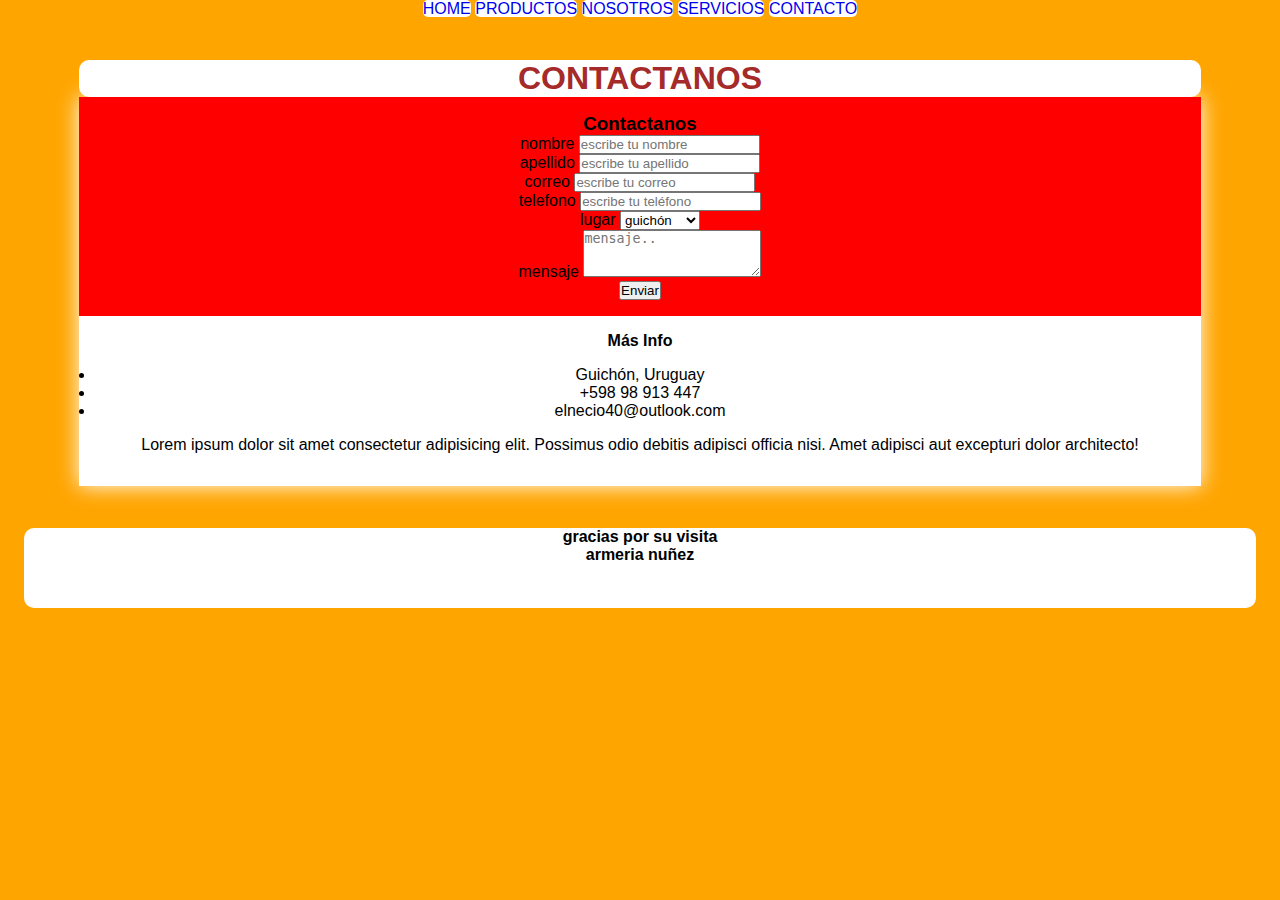
==== pages/contacto.html @ 603bfd66 "second commit" ====
<!DOCTYPE html>
<html lang="en">
<head>
    <meta charset="UTF-8">
    <meta http-equiv="X-UA-Compatible" content="IE=edge">
    <meta name="viewport" content="width=device-width, initial-scale=1.0">
    <link rel="stylesheet" href="../assets/css/style.css">
    <link rel="shortcut icon" href="./photos/favicon.jpg" type="image/x-icon">
    <title>Document</title>
</head>

<body>
    <header> 
        <nav>
            <ul class="menu">
                <a href="../index.html">home</a>
                <a href="./productos.html">productos</a>
                <a href="./nosotros.html">nosotros</a>
                <a href="./servicios.html">servicios</a>
                <a href="./contacto.html">contacto</a>
            </ul>    
        </nav>
    </header>
    <br>
    <form>
        <div class="content">
            <h1>Contactanos</h1>
                <div class="contact-wrapper">
                    <div class="contact-form">
                        <h3 class="logo">Contactanos</h3>
                        <form action="">
                            <p>
                                <label for="nombre">nombre</label>
                                <input name="nombre" type="text" placeholder="escribe tu nombre" id="nombre">
                            </p>
                            <p>
                                <label for="apellido">apellido</label>
                                <input name="apellido" type="text" placeholder="escribe tu apellido" id="apellido">
                            </p>
                            <p>
                                <label for="correo">correo</label>
                                <input name="correo" type="email" placeholder="escribe tu correo" id="correo">  
                            </p> 
                            <p>
                                <label for="telefono">telefono</label>
                                <input name="telefono" type="number" placeholder="escribe tu teléfono" id="telefono">
                            </p>
                            <p>
                                <label for="lugar">lugar</label>
                                <select name="lugar">
                                <option value="guichon">guichón</option>
                                <option value="paysandu">paysandu</option>
                                <option value="salto">salto</option>
                                <option value="young">young</option>
                                </select>
                            </p>
                            <p>
                                <label name="mensaje">mensaje</label>
                                <textarea name="mensaje" type="text" rows="3" placeholder="mensaje.." id="mensaje"></textarea>
                            </p>
                            <p>
                                <button type="sumbit">
                                    Enviar
                                </button>
                            </p>
                        </form>
                    </div>
                    <div class="contact-info">
                        <h4>Más Info</h4>
                        <ul>
                            <li>Guichón, Uruguay</li>
                            <li>+598 98 913 447</li>
                            <li>elnecio40@outlook.com</li>
                        </ul>
                        <p> 
                            Lorem ipsum dolor sit amet consectetur adipisicing elit. Possimus odio debitis adipisci officia nisi. Amet adipisci aut excepturi dolor architecto!
                        </p>
                    </div>
                </div>  
        </div>
    </form>
    <br>
    <footer id="footer">
        <p>gracias por su visita</p>
        <p class="pag">armeria nuñez</p>
    </footer>
</body>
</html>
---- assets/css/style.css ----
header a{ 
    background-color: white;
    width: 100px;
    height: 100px;
    border-radius: 5px;
    text-decoration: none;
    text-transform: uppercase;
}
h1{
    background-color: white;
    color: brown;
    text-align: center;
    width: 100%;
    height: auto;;
    border-radius: 10px;
    font-family: Impact, Haettenschweiler, 'Arial Narrow Bold', sans-serif;
    text-transform: uppercase;
}
h2{
    background-color: white;
    color: brown;
    text-align: center;
    width: 100%;
    height: auto;;
    border-radius: 10px;
    font-family: Impact, Haettenschweiler, 'Arial Narrow Bold', sans-serif;
    text-transform: uppercase;
}

body{
    background-color: orange;
    text-align: center;
    color: black;
    font-family: Impact, Haettenschweiler, 'Arial Narrow Bold', sans-serif;
    padding: 0 1.5em;
}

.content{
    max-width: 1170px;
    margin-left: auto;
    margin-right: auto;
    padding: 1.5em;
}
.roll-in-left{
    width: 95%;
    margin: auto;
    overflow: hidden;
}
.roll-in-left ul{
    display: flex;
    padding: 0;
    width: 50%; 
}
.roll-in-left li {
	width: 100%;
	list-style: none;
}
.roll-in-left img {
	width: 100%;
}
.roll-in-left li {
	-webkit-animation: roll-in-left 0.6s ease-out both;
	animation: roll-in-left 0.6s ease-out both;
}
@-webkit-keyframes roll-in-left {
    0% {
    -webkit-transform: translateX(-800px) rotate(-540deg);
    transform: translateX(-800px) rotate(-540deg);
    opacity: 0;
    }
    100% {
    -webkit-transform: translateX(0) rotate(0deg);
    transform: translateX(0) rotate(0deg);
    opacity: 1;
    }
}
@keyframes roll-in-left {
    0% {
    -webkit-transform: translateX(-800px) rotate(-540deg);
    transform: translateX(-800px) rotate(-540deg);
    opacity: 0;
    }
    100% {
    -webkit-transform: translateX(0) rotate(0deg);
    transform: translateX(0) rotate(0deg);
    opacity: 1;
    }
}
ul.desplegable *{
    margin: 0px;
    padding: 0px;
    border: 0px;
    text-transform: uppercase;
}
ul.desplegable{
    margin: 10px auto;
    padding: 0;
    list-style: none;
    width: 10%;
    font-size: 18px;
}
ul.desplegable li{
    list-style: none;
}
ul.desplegable li a{
    display: block;
    padding: 10px 10px 10px 10px;
    background: brown;
    color: black;
    border-bottom: 1px solid black;
    border-top: 1px solid gray;
    text-decoration: none;
    box-sizing: border-box
}
ul.desplegable li ul{
    max-height: 0;
    margin: 0;
    padding: 0;
    list-style: none;
    overflow: hidden;
    transition: .3s all ease-in;
}
ul.desplegable li li a{
    padding: 10px 10px 10px 10px;
    background: coral;
    color: black;
    font-size: 16px;
    border: 0;
    border-bottom: 1px solid wheat;
    box-sizing: border-box;
}
ul.desplegable li li:last-child a{
    border-bottom: 0;
}
ul.desplegable li:hover ul{
    max-height: 300px;
    transition: .3s all ease-in;
}
ul.desplegable li a:hover{
    background: gray;
    color: white;
}
ul label{
    text-transform: capitalize;
}
ul label.input{
    text-transform: capitalize;
}
footer{
    width: 100%;
    height: 80px;
    background-color: white;
    color: black;
    text-align: center; 
    font-weight: bold;
    border-radius: 10px;
}
footer a{
    text-transform: uppercase;
}
footer a.pag{
    text-transform: capitalize;
}
*{
    margin: 0;
    padding: 0;
    box-sizing: border-box;
}
.galeria{
    min-height: 800px;
    width: 100%;
    background-color: orange;
    display: grid;
    padding: 20px;
    gap:10px;
}
.img{
    background-color: orange;
    border: 2px solid black;
    border-radius: 7px;
    box-shadow: 0 0 5px #333;
    transition: all 0.7s;
}
.img:hover{
    transform: scale(1.15);
    transition: all 0.5s;
}
.img1{
    background-color: red;
    background-image: url(/photos/img1.jpeg);
    background-position: center;
    background-size: cover;
}
.img2{
    background-color: blue;
    background-image: url(/photos/img2.jpeg);
    background-position: center;
    background-size: cover;
}
.img3{
    background-color: brown;
    background-image: url(/photos/img3.jpeg);
    background-position: center;
    background-size: cover;
}
.img4{
    background-color: green;
    background-image: url(/photos/img4.jpeg);
    background-position: center;
    background-size: cover;
}
.img5{
    background-color: violet;
    background-image: url(/photos/img5.jpeg);
    background-position: center;
    background-size: cover;
}
.img6{
    background-color: gray;
    background-image: url(/photos/img6.jpeg);
    background-position: center;
    background-size: cover;
}
.img7{
    background-color:yellow;
    background-image: url(/photos/img7.jpeg);
    background-position: center;
    background-size: cover;
}
.img8{
    background-color: lightblue;
    background-image: url(/photos/img8.jpeg);
    background-position: center;
    background-size: cover;
}

.img9{
    background-color: white;
    background-image: url(/photos/img9.jpeg);
    background-position: center;
    background-size: cover;
}
@media only screen and (min-width:320px) and (max-width:479px){
    .img{
        height: 175px;
    }
}

@media only screen and (min-width:480) and (max-width:767px){
    .img{
        height:175px;
        grid-template-columns: 1fr 1fr 1fr;
    }
}

@media only screen and (min-width:768px){
    .img1{
        grid-column: 1/2;
        grid-row: 1/2;
    }
    .img2{
        grid-column: 2/3;
        grid-row: 1/2;
    }
    .img3{
        grid-column: 3/4;
        grid-row: 1/2;
    }
    .img4{
        grid-column: 1/2;
        grid-row: 2/3;
    }
    .img5{
        grid-column: 2/3;
        grid-row: 2/3;
    }
    .img6{
        grid-column: 3/4;
        grid-row: 2/3;
    }
    .img7{
        grid-column: 1/2;
        grid-row: 3/4;
    }
    .img8{
        grid-column: 2/3;
        grid-row: 3/4;
    }

    .img9{
        grid-column: 3/4;
        grid-row: 3/4;
    }
}
.contact-wrapper {
    box-shadow: 0 0 20px 0 rgba(255, 255, 255);
}
.contact-wrapper > *{
    padding: 1em;
}
.contact-form {
    background:red;
}
.contact-form {
    margin: 0;
}
.contact-form form {
    display: grid;
    grid-template-columns: 1fr 1fr;
}
.contact-form form .block{
    grid-column: 1 / 3;
}
.contact-form form p {
    margin: 0;
    padding: 1em;
}
.contact-form form button,
.contact-form form input,
.contact-form form textarea {
    width: 100%;
    padding: 7em;
    border: none;
    background: none;
    outline: 0;
    color: #fff;
    border-bottom: 1px solid #d63031;
}
.contact-form form button {
    background: #b70e21;
    border: 0;
    text-transform: uppercase;
    padding: 1em;
}
.contact-form form button: hover,
.contacto-form form input: focus {
    background: #d63031;
    color: #fff;
    transition: background-color 1 ease-out;
    outline: 0;
}

.contact-info {
    background: white;
}
.contact-info h4,
.contact-info ul,
.contact-info p{ 
    text-align: center;
    margin: 0 0 1rem 0;
}

.contact-form ul{
    list-style: none;
    padding: 0;
}

.contact-form ul li{
    padding: .3em;
}

@media (min-width 700px){
    body{
        padding: 0 4rem;
    }

    .contact-wrapper{
        display: grid;
        grid-template-columns: 2fr 1fr;
    }
    .contact-wrapper > * {
        padding: 2em;
    }

    .contact-info h4,
    .contact-info ul,
    .contact-info p {
        padding: 1em;
        text-align: left;
    }
}
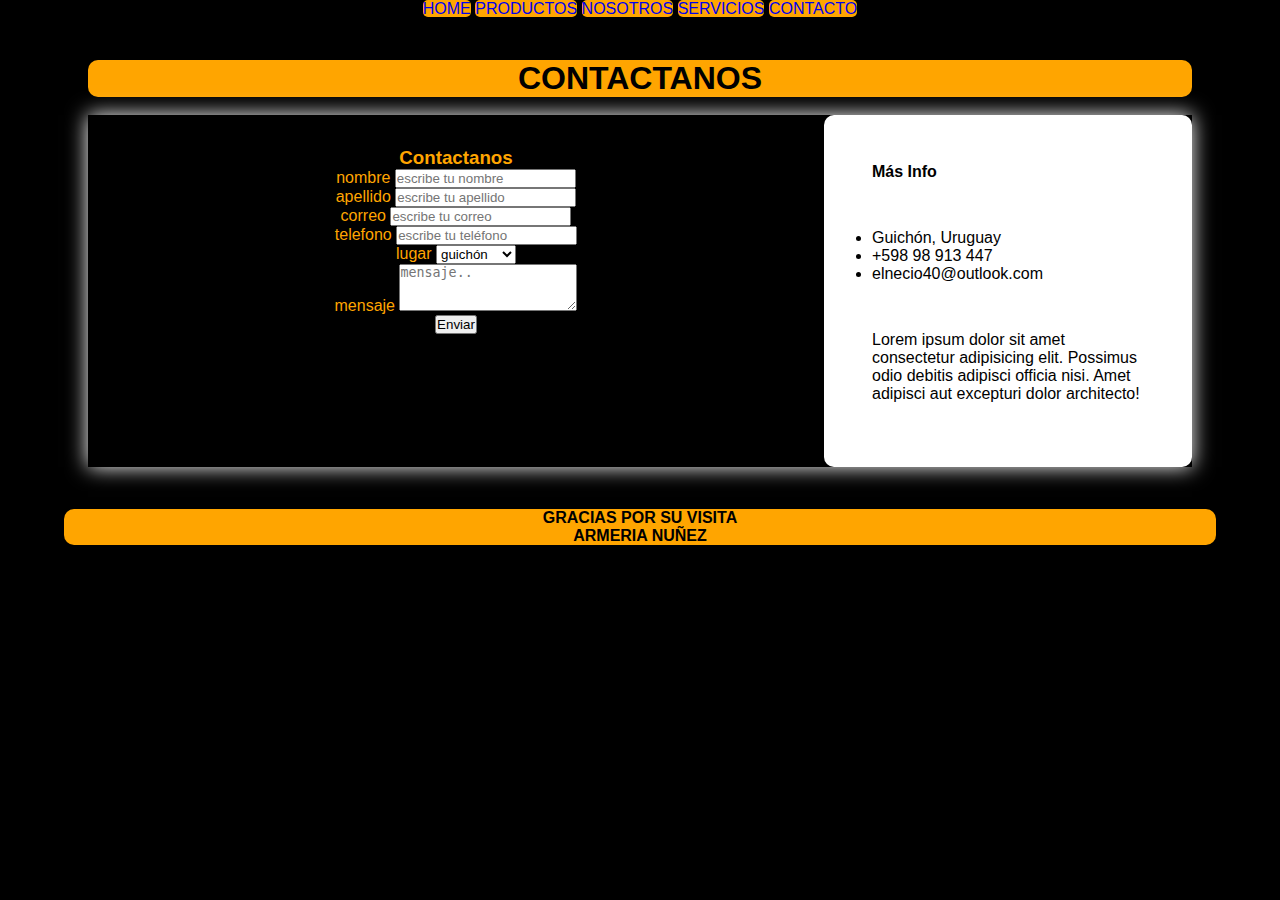
==== commit f9e2de1e: "Modificaciones pág contacto" ====
--- a/pages/contacto.html
+++ b/pages/contacto.html
@@ -25,6 +25,7 @@
     <form>
         <div class="content">
             <h1>Contactanos</h1>
+<br>
                 <div class="contact-wrapper">
                     <div class="contact-form">
                         <h3 class="logo">Contactanos</h3>
--- a/assets/css/style.css
+++ b/assets/css/style.css
@@ -1,14 +1,19 @@
 header a{ 
-    background-color: white;
+    background-color: orange;
     width: 100px;
     height: 100px;
     border-radius: 5px;
     text-decoration: none;
     text-transform: uppercase;
 }
+.navegador {
+    font-size: 25px;
+    padding: 5px;
+    font-style: black;
+}
 h1{
-    background-color: white;
-    color: brown;
+    background-color: orange;
+    color: black;
     text-align: center;
     width: 100%;
     height: auto;;
@@ -17,8 +22,8 @@
     text-transform: uppercase;
 }
 h2{
-    background-color: white;
-    color: brown;
+    background-color: orange;
+    color: black;
     text-align: center;
     width: 100%;
     height: auto;;
@@ -28,9 +33,9 @@
 }
 
 body{
-    background-color: orange;
+    background-color: black;
     text-align: center;
-    color: black;
+    color: orange;
     font-family: Impact, Haettenschweiler, 'Arial Narrow Bold', sans-serif;
     padding: 0 1.5em;
 }
@@ -41,126 +46,37 @@
     margin-right: auto;
     padding: 1.5em;
 }
-.roll-in-left{
-    width: 95%;
-    margin: auto;
-    overflow: hidden;
-}
-.roll-in-left ul{
-    display: flex;
-    padding: 0;
-    width: 50%; 
-}
-.roll-in-left li {
-	width: 100%;
-	list-style: none;
-}
-.roll-in-left img {
-	width: 100%;
-}
-.roll-in-left li {
-	-webkit-animation: roll-in-left 0.6s ease-out both;
-	animation: roll-in-left 0.6s ease-out both;
-}
-@-webkit-keyframes roll-in-left {
-    0% {
-    -webkit-transform: translateX(-800px) rotate(-540deg);
-    transform: translateX(-800px) rotate(-540deg);
-    opacity: 0;
-    }
-    100% {
-    -webkit-transform: translateX(0) rotate(0deg);
-    transform: translateX(0) rotate(0deg);
-    opacity: 1;
-    }
-}
-@keyframes roll-in-left {
-    0% {
-    -webkit-transform: translateX(-800px) rotate(-540deg);
-    transform: translateX(-800px) rotate(-540deg);
-    opacity: 0;
-    }
-    100% {
-    -webkit-transform: translateX(0) rotate(0deg);
-    transform: translateX(0) rotate(0deg);
-    opacity: 1;
-    }
-}
-ul.desplegable *{
-    margin: 0px;
-    padding: 0px;
-    border: 0px;
-    text-transform: uppercase;
-}
-ul.desplegable{
-    margin: 10px auto;
-    padding: 0;
-    list-style: none;
-    width: 10%;
-    font-size: 18px;
-}
-ul.desplegable li{
-    list-style: none;
-}
-ul.desplegable li a{
-    display: block;
-    padding: 10px 10px 10px 10px;
-    background: brown;
-    color: black;
-    border-bottom: 1px solid black;
-    border-top: 1px solid gray;
-    text-decoration: none;
-    box-sizing: border-box
-}
-ul.desplegable li ul{
-    max-height: 0;
-    margin: 0;
-    padding: 0;
-    list-style: none;
-    overflow: hidden;
-    transition: .3s all ease-in;
-}
-ul.desplegable li li a{
-    padding: 10px 10px 10px 10px;
-    background: coral;
-    color: black;
-    font-size: 16px;
-    border: 0;
-    border-bottom: 1px solid wheat;
-    box-sizing: border-box;
-}
-ul.desplegable li li:last-child a{
-    border-bottom: 0;
-}
-ul.desplegable li:hover ul{
-    max-height: 300px;
-    transition: .3s all ease-in;
-}
-ul.desplegable li a:hover{
-    background: gray;
-    color: white;
-}
+.dropdown-menu {
+    background-color: orange;
+    text-transform: uppercase;
+    color: black;
+} 
+
+.dropdown-toggle {
+    background-color: orange;
+    color: black;
+    text-transform: uppercase;
+}
+
 ul label{
     text-transform: capitalize;
 }
 ul label.input{
     text-transform: capitalize;
 }
-footer{
-    width: 100%;
-    height: 80px;
-    background-color: white;
+footer {
+    width: 100%;
+    background-color: orange;
     color: black;
     text-align: center; 
     font-weight: bold;
     border-radius: 10px;
 }
-footer a{
-    text-transform: uppercase;
-}
-footer a.pag{
-    text-transform: capitalize;
-}
+footer p{
+    text-transform: uppercase;
+    font-family: Impact, Haettenschweiler, 'Arial Narrow Bold', sans-serif;
+}
+
 *{
     margin: 0;
     padding: 0;
@@ -187,56 +103,56 @@
 }
 .img1{
     background-color: red;
-    background-image: url(/photos/img1.jpeg);
+    background-image: url(../photos/img1.jpeg);
     background-position: center;
     background-size: cover;
 }
 .img2{
     background-color: blue;
-    background-image: url(/photos/img2.jpeg);
+    background-image: url(../photos/img2.jpeg);
     background-position: center;
     background-size: cover;
 }
 .img3{
     background-color: brown;
-    background-image: url(/photos/img3.jpeg);
+    background-image: url(../photos/img3.jpeg);
     background-position: center;
     background-size: cover;
 }
 .img4{
     background-color: green;
-    background-image: url(/photos/img4.jpeg);
+    background-image: url(../photos/img4.jpeg);
     background-position: center;
     background-size: cover;
 }
 .img5{
     background-color: violet;
-    background-image: url(/photos/img5.jpeg);
+    background-image: url(../photos/img5.jpeg);
     background-position: center;
     background-size: cover;
 }
 .img6{
     background-color: gray;
-    background-image: url(/photos/img6.jpeg);
+    background-image: url(../photos/img6.jpeg);
     background-position: center;
     background-size: cover;
 }
 .img7{
     background-color:yellow;
-    background-image: url(/photos/img7.jpeg);
+    background-image: url(../photos/img7.jpeg);
     background-position: center;
     background-size: cover;
 }
 .img8{
     background-color: lightblue;
-    background-image: url(/photos/img8.jpeg);
+    background-image: url(../photos/img8.jpeg);
     background-position: center;
     background-size: cover;
 }
 
 .img9{
     background-color: white;
-    background-image: url(/photos/img9.jpeg);
+    background-image: url(../photos/img9.jpeg);
     background-position: center;
     background-size: cover;
 }
@@ -296,17 +212,19 @@
     box-shadow: 0 0 20px 0 rgba(255, 255, 255);
 }
 .contact-wrapper > *{
-    padding: 1em;
+    padding: 2em;
+    border-radius: 10px;
 }
 .contact-form {
-    background:red;
+    background:black;
+    border-radius: 10px;
 }
 .contact-form {
     margin: 0;
 }
 .contact-form form {
     display: grid;
-    grid-template-columns: 1fr 1fr;
+    grid-template-columns: 5fr 5fr;
 }
 .contact-form form .block{
     grid-column: 1 / 3;
@@ -332,8 +250,8 @@
     text-transform: uppercase;
     padding: 1em;
 }
-.contact-form form button: hover,
-.contacto-form form input: focus {
+.contact-form form button:hover
+.contacto-form form input:focus {
     background: #d63031;
     color: #fff;
     transition: background-color 1 ease-out;
@@ -347,6 +265,7 @@
 .contact-info ul,
 .contact-info p{ 
     text-align: center;
+    color:black;
     margin: 0 0 1rem 0;
 }
 
@@ -359,11 +278,10 @@
     padding: .3em;
 }
 
-@media (min-width 700px){
+@media only screen and (min-width:700px){
     body{
         padding: 0 4rem;
     }
-
     .contact-wrapper{
         display: grid;
         grid-template-columns: 2fr 1fr;
@@ -371,12 +289,45 @@
     .contact-wrapper > * {
         padding: 2em;
     }
-
     .contact-info h4,
     .contact-info ul,
     .contact-info p {
         padding: 1em;
         text-align: left;
     }
-}
-
+
+.titulo {
+        -webkit-animation: roll-in-left 0.6s ease-out both;
+        animation: roll-in-left 0.6s ease-out both;
+    }
+    
+@keyframes titulo {
+        0% {
+        -webkit-transform: translateX(-800px) rotate(-540deg);
+        transform: translateX(-800px) rotate(-540deg);
+        opacity: 0;
+        }
+        100% {
+        -webkit-transform: translateX(0) rotate(0deg);
+        transform: translateX(0) rotate(0deg);
+        opacity: 1;
+        }
+    }
+}
+.carousel-item {
+    max-height: 400px;
+    max-width: 400px;
+}
+.carousel-inner {
+    justify-items: center;
+}
+.card {
+    margin-left: 200px;
+}
+.card-text {
+    text-transform: uppercase;
+    color: black;
+    margin-bottom: 10px;
+    background-color: orange;
+    border-radius: 10px;
+}